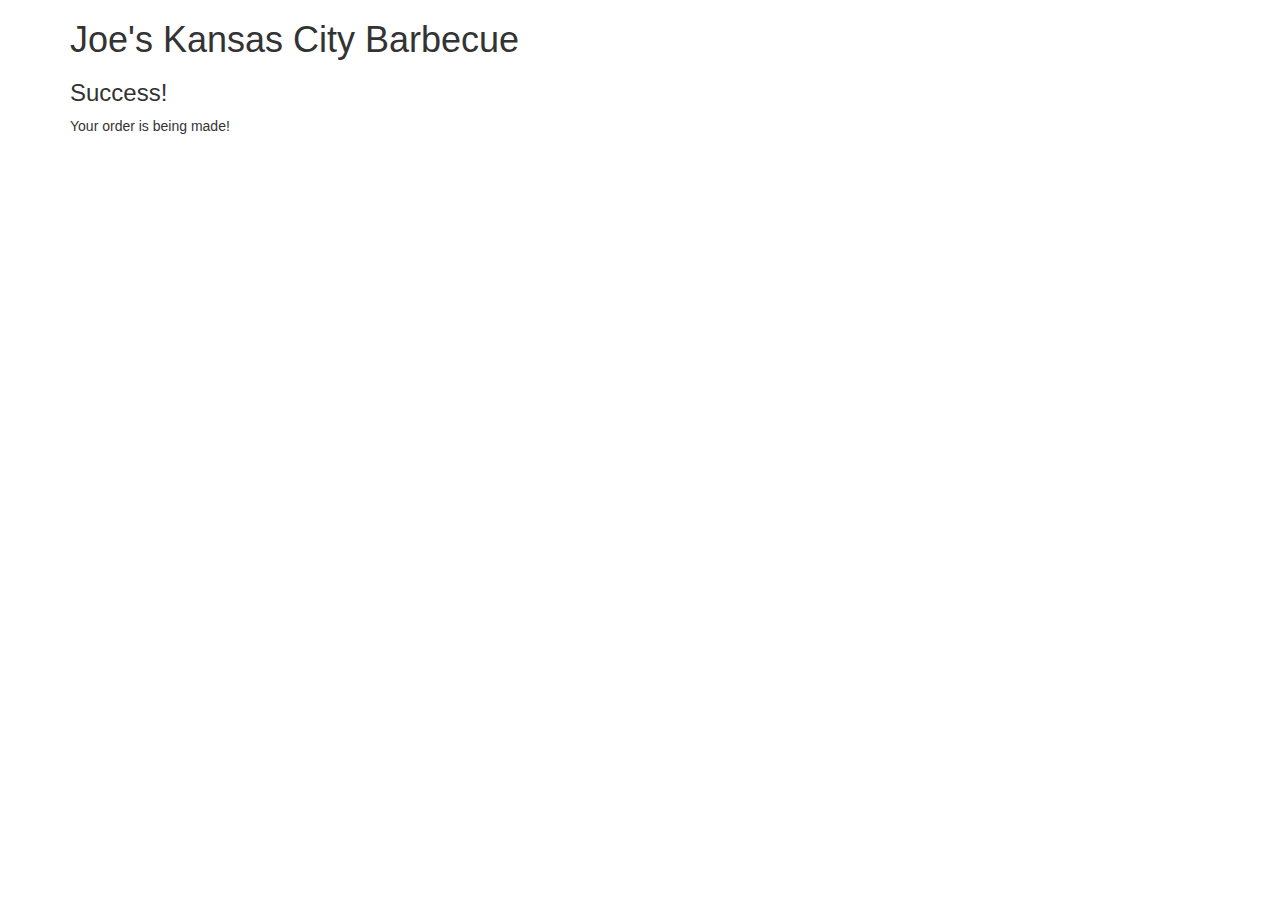
==== success.html @ 88634675 "Revision for Regrade" ====
<!DOCTYPE html>
<html lang="en">
  <head>
    <meta charset="utf-8">
    <meta name="viewport" content="width=device-width, initial-scale=1">
    <title>Joe's Kansas City BBQ</title>

    <!-- Bootstrap -->
    <link href="css/bootstrap.min.css" rel="stylesheet">
    <link href="css/custom.css" rel="stylesheet">

    <!-- HTML5 shim and Respond.js for IE8 support of HTML5 elements and media queries -->
    <!-- WARNING: Respond.js doesn't work if you view the page via file:// -->
    <!--[if lt IE 9]>
      <script src="https://oss.maxcdn.com/html5shiv/3.7.2/html5shiv.min.js"></script>
      <script src="https://oss.maxcdn.com/respond/1.4.2/respond.min.js"></script>
    <![endif]-->
  </head>
  <body>
    <div class="container">
      <h1>Joe's Kansas City Barbecue</h1>

      <h3>Success!</h3>
      <p>Your order is being made!</p>
    </div>

    <!-- jQuery (necessary for Bootstrap's JavaScript plugins) -->
    <script src="https://ajax.googleapis.com/ajax/libs/jquery/1.11.2/jquery.min.js"></script>
    <!-- Include all compiled plugins (below), or include individual files as needed -->
    <script src="js/bootstrap.min.js"></script>
  </body>
</html>
---- css/custom.css ----
img {
	width:100%;
}

.images {
	width:60%;
	height:40%;
	margin:5%;
	margin-left:20%;
	padding:1%;
}

.accordian {
	width:80%;
	margin:5%;
	margin-left:10%;
	padding:1%;
}

.carousel-indicators li {
	visibility:hidden;
}

.form-control {
	margin:2%;
}

.takeout-menu {
	margin:2%;
}

.takeout-list {
	list-style-type:none;
}
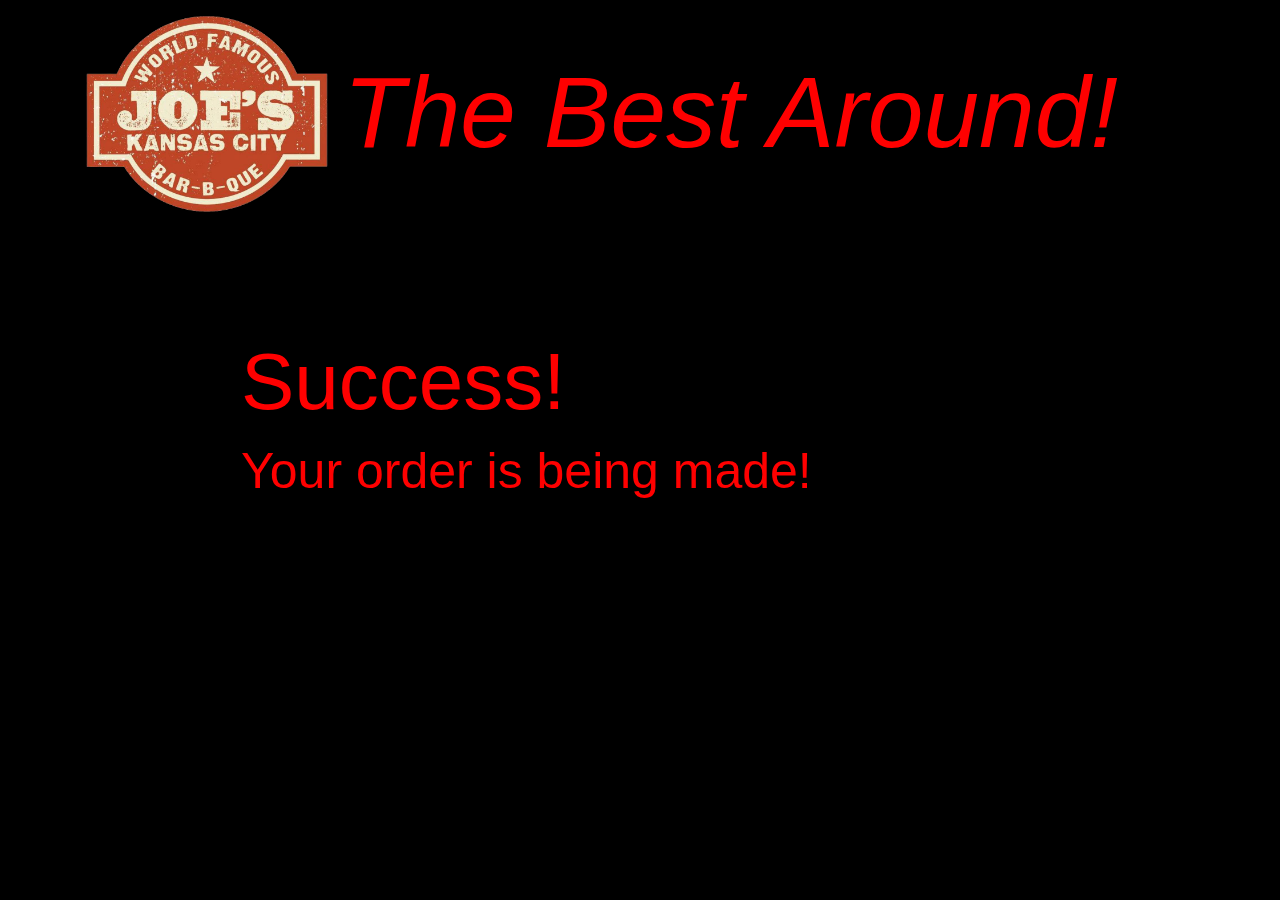
==== commit 7d5cbb20: "Added Styling" ====
--- a/success.html
+++ b/success.html
@@ -18,10 +18,17 @@
   </head>
   <body>
     <div class="container">
-      <h1>Joe's Kansas City Barbecue</h1>
+      <div class="logo">
+        <img src="imgs/icon.png" alt="Joe's Kansas City Barbecue">
+      </div>
+      <div class="title">
+        <h1>The Best Around!</h1>
+      </div>
 
-      <h3>Success!</h3>
-      <p>Your order is being made!</p>
+      <div class="success">
+        <h3>Success!</h3>
+        <p>Your order is being made!</p>
+      </div>
     </div>
 
     <!-- jQuery (necessary for Bootstrap's JavaScript plugins) -->
--- a/css/custom.css
+++ b/css/custom.css
@@ -1,5 +1,16 @@
+body {
+	background-color:black;
+}
+
 img {
 	width:100%;
+}
+
+h1 {
+	color:red;
+	font-style:italic;
+	font-size:100px;
+	margin-top:5%;
 }
 
 .images {
@@ -31,4 +42,29 @@
 
 .takeout-list {
 	list-style-type:none;
+}
+
+div.logo {
+	width:24%;
+	height:20%;
+	overflow:hidden;
+	float:left;
+}
+
+.logo img {
+	width:100%;
+}
+
+.success {
+	margin:15%;
+}
+
+.success p {
+	color:red;
+	font-size:50px;
+}
+
+.success h3 {
+	color:red;
+	font-size:80px;
 }